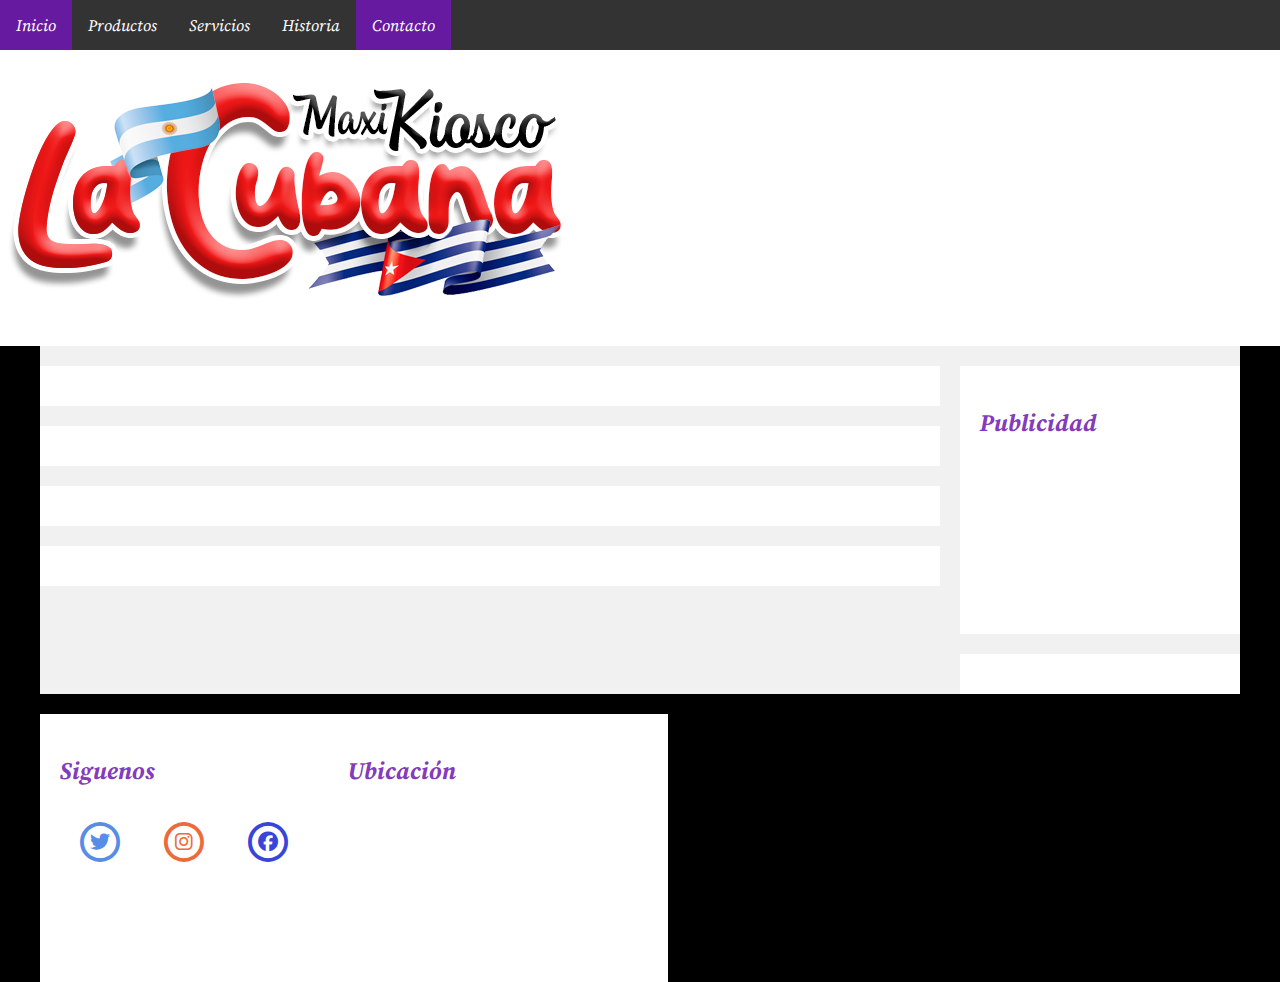
==== contacto.html @ 60efcc75 "Iluminación de cada sección en el nav" ====
<!DOCTYPE html>
<html lang="en">

<head>
    <meta charset="UTF-8">
    <meta http-equiv="X-UA-Compatible" content="IE=edge">
    <meta name="viewport" content="width=device-width, initial-scale=1.0">
    <title>Contacto - MaxiKiosco La Cubana</title>
    <link rel="stylesheet" href="https://fonts.googleapis.com/css?family=Sofia">
    <link rel="preconnect" href="https://fonts.googleapis.com">
    <link rel="preconnect" href="https://fonts.gstatic.com" crossorigin>
    <link href="https://fonts.googleapis.com/css2?family=Neonderthaw&family=Source+Serif+Pro:wght@200&display=swap" rel="stylesheet">
    <link rel="stylesheet" href="https://cdnjs.cloudflare.com/ajax/libs/font-awesome/6.2.0/css/all.min.css" type="text/css">
    <link rel="stylesheet" href="css/style3.css" type="text/css">
    <link rel="stylesheet" href="css/slider.css" type="text/css">
    
    <link rel="icon" href="img/favicon.ico">
</head>


<body>
    <nav>
        <ul>
            <li><a href="index.html">Inicio</a></li>
            <li><a href="products.html">Productos</a></li>
            <li><a href="services.html">Servicios</a></li>
            <li><a href="history.html">Historia</a></li>
            <li><a href="contacto.html" class="active">Contacto</a></li>
            <!--<li style="float:right"><a class="active" href="#about">About</a></li> -->
        </ul>
    </nav>

    <div class="header">
        <h1></h1>
        <p></p>
    </div>
    <div class="wrapper">
        <div class="row">
            <div class="leftcolumn">
                <div class="cardhome">
                    
                 
                </div>

                <div class="cardhome">

                     
                </div>

                
                <div class="cardhome">
                    
                </div>
                <div class="cardhome">

                </div>
            </div>
            <div class="rightcolumn">
                <div class="cardhome">
                    <h2>Publicidad</h2>
                    <iframe style="width: 100%;" height="auto" src="https://www.youtube.com/embed/sDeI4YKv9d8" title="YouTube video player" frameborder="0" allow="accelerometer; autoplay; clipboard-write; encrypted-media; gyroscope; picture-in-picture; web-share" allowfullscreen></iframe>
                </div>
                <div class="cardhome">
                    </div>
    
                </div>

                <div class="cardhome">
                    <h2>Siguenos</h2>
                    <p class="red-socials">
                        <span class="fa-stack fa-lg" style="color:#578de6;">
                            <i class="fa fa-circle fa-regular fa-stack-2x"></i>
                            <i class="fa fa-brands fa-twitter fa-stack-1x"></i>
                        </span>

                        <span class="fa-stack fa-lg"  style="color:#ed6b3b;">
                            <i class="fa fa-circle fa-regular fa-stack-2x"></i>
                            <i class="fa fa-brands fa-instagram fa-stack-1x"></i>
                        </span>

                        <span class="fa-stack fa-lg"  style="color:#3745db;">
                            <i class="fa fa-circle fa-regular fa-stack-2x"></i>
                            <i class="fa fa-brands fa-facebook fa-stack-1x"></i>
                        </span>
                    </p>
                </div>
                <div class="cardhome">
                    <h2>Ubicación</h2>
                    <iframe src="https://www.google.com/maps/embed?pb=!1m18!1m12!1m3!1d3284.3042727448355!2d-58.50144902482767!3d-34.596466657114256!2m3!1f0!2f0!3f0!3m2!1i1024!2i768!4f13.1!3m3!1m2!1s0x95bcb630ca2d4961%3A0x1ed31b2169eacf23!2sKiosco%20%22La%20Cubana%22!5e0!3m2!1ses!2sar!4v1683411935389!5m2!1ses!2sar" style="border:0; width: 100%; height: auto;" allowfullscreen="" loading="lazy" referrerpolicy="no-referrer-when-downgrade"></iframe>
                </div>
            </div>
        </div>
    </div>
    <!-- <script type="text/javascript" src="javascript/api_rest_home.js"></script> -->

</body>

</html>
---- css/style3.css ----
html {
    height: 100%;
}

nav a:hover {
    text-decoration: none;
    color: #fff;
}

body {
    margin: 0 0;
    font-family: "Source Serif Pro", sans-serif;
    font-style: italic;
}

nav>ul {
    list-style-type: none;
    margin: 0;
    padding: 0;
    overflow: hidden;
    background-color: #333;
}

nav>ul>li {
    float: left;
}

nav>ul>li a {
    display: block;
    color: white;
    text-align: center;
    padding: 14px 16px;
    text-decoration: none;
}

/* Change the link color to #111 (black) on hover */
nav>ul>li a:hover {
    background-color: #6e17b0de;
}

.active {
    background-color: #6e17b0de;
}

.flex-container {
    padding: 0;
    margin: 0;
    list-style: none;
    display: flex;
    align-items: center;
    justify-content: center;
}

.page-title {
    margin-top: 25px;
    margin-bottom: 25px;
    text-align: center;
    font-weight: bold;
    font-size: 42px;
    color: #6e17b0de;
}


.header {
    padding: 140px;
    text-align: left;
    background-image: url('../img/Logo.png');
    background-repeat: no-repeat;
}

.header h1 {
    font-size: 50px;
    color: #b0178f;
    font-weight: bold;
}

.header p {
    color: black solid;
}

.band {
    width: 90%;
    max-width: 1240px;
    margin: 0 auto;

    display: grid;

    grid-template-columns: 1fr;
    grid-template-rows: auto;
    grid-gap: 20px;

}

@media only screen and (min-width: 420px) {
    .band {
        grid-template-columns: 1fr;
    }

    .item-1 {
        grid-column: 1/ span 2;
    }

    .item-1 h1 {
        font-size: 30px;
    }
}

@media only screen and (min-width: 620px) {
    .band {
        grid-template-columns: 1fr 1fr;
    }

    .item-1 {
        grid-column: 1/ span 2;
    }

    .item-1 h1 {
        font-size: 30px;
    }
}

@media only screen and (min-width: 850px) {
    .band {
        grid-template-columns: 1fr 1fr 1fr;
    }
}

/* card */

.card {
    min-height: 100%;
    background: white;
    box-shadow: 0 2px 5px rgba(0, 0, 0, 0.1);
    display: flex;
    flex-direction: column;
    text-decoration: none;
    color: #444;
    position: relative;
    top: 0;
    transition: all .1s ease-in;
}

.card:hover {
    top: -2px;
    box-shadow: 0 4px 5px rgba(0, 0, 0, 0.2);
}

.card article {
    padding: 20px;
    display: flex;

    flex: 1;
    justify-content: space-between;
    flex-direction: column;

}

.card .thumb {
    padding-bottom: 60%;
    background-size: cover;
    background-position: center center;
}

.card p {
    flex: 1;
    /* make p grow to fill available space*/
    line-height: 1.4;
}

.card h1,
h2 {
    flex: 1;
    /* make p grow to fill available space*/
    color: #6e17b0de;
}

/* typography */
h1 {
    font-size: 20px;
    margin: 0;
    color: #333;
}

.card span {
    font-size: 12px;
    font-weight: bold;
    color: #999;
    text-transform: uppercase;
    letter-spacing: .05em;
    margin: 2em 0 0 0;
}

* {
    box-sizing: border-box;
}

.wrapper{
    padding: 0px 40px;
    background-color: black;
}


.leftcolumn {
    float: left;
    width: 75%;
    background-color: #f1f1f1;
}

/* Right column */
.rightcolumn {
    float: left;
    width: 25%;
    background-color: #f1f1f1;
    padding-left: 20px;
}

.seeall {
    text-align: center;
    width: 100%;
    text-decoration: none;
    padding: 20px 30px;
    display: inline-block;
    color: #fff;
    background-color: #6e17b0de;
    margin-top: 10px;
}

.image-desc {
    background-color: #6e17b0de;
    width: 100%;
    padding: 10px;
    max-height: 500px;
}

.image-product {
    background-color: #6e17b0de;
    padding: 5px;
    max-height: 500px;
}
.red-socials {
    text-align: center;
}

.red-socials span {
    margin: 15px 15px;
}

/* Add a card effect for articles */
.cardhome {
    background-color: white;
    padding: 20px;
    margin-top: 20px;
}

/* Clear floats after the columns */
.row:after {
    content: "";
    display: table;
    clear: both;
}


@media screen and (max-width: 800px) {

    .leftcolumn,
    .rightcolumn {
        width: 100%;
        padding: 0;
    }
}


/* Responsive layout - when the screen is less than 400px wide, make the navigation links stack on top of each other instead of next to each other */
@media screen and (max-width: 400px) {
    .topnav a {
        float: none;
        width: 100%;
    }
}

.more-pupulate>.image-desc {
    transition: all .13 ease-in;
    cursor: pointer;
}


.more-pupulate>.image-desc:hover {
    top: -2px;
    box-shadow: 0 4px 5px rgba(0, 0, 0, 0.2);
    opacity: .3;
}

.btn-see {
    text-align: center;
    text-decoration: none;
    padding: 5px 20px;
    color: #fff;
    background-color: #6e17b0de;
    margin-top: 10px;

}

div.containerDetail {
    width: 70%;
    margin: 0 auto;
}

.row {
    display: flex;
    flex-direction: row;
    flex-wrap: wrap;

}

.column {
    display: flex;
    flex-direction: column;
    flex-basis: 100%;
    flex: 1;
}

.columnimage {
    flex: 50%;
}

.column .content {
    padding: 0px 30px;
}

.column .content span {
    font-size: 12px;
    font-weight: bold;
    color: #999;
    text-transform: uppercase;
    letter-spacing: .05em;
    margin: 2em 0 0 0;
    display: block;
}
@font-face {
    font-family: 'Neon';
    src: url('font/Neonderthaw-Regular.ttf') format('truetype');
    font-style: normal;
    font-weight: normal;
}
---- css/slider.css ----
.slide {
     position: relative;
     box-shadow: 0px 1px 6px rgba(0, 0, 0, 0.64);
     margin-top: 0px;
 }

 .slide-inner {
     position: relative;
     overflow: hidden;
     width: 100%;
     height: calc(550px + 3em);
 }

 .slide-open:checked+.slide-item {
     position: static;
     opacity: 100;
 }

 .slide-item {
     position: absolute;
     opacity: 0;
     -webkit-transition: opacity 0.6s ease-out;
     transition: opacity 0.6s ease-out;
 }

 .slide-item img {
     display: block;
     height: auto;
     max-width: 100%;
     width: 100%;
 }

 .slide-control {
     background: rgba(0, 0, 0, 0.28);
     border-radius: 50%;
     color: #fff;
     cursor: pointer;
     display: none;
     font-size: 40px;
     height: 40px;
     line-height: 35px;
     position: absolute;
     top: 50%;
     -webkit-transform: translate(0, -50%);
     cursor: pointer;
     -ms-transform: translate(0, -50%);
     transform: translate(0, -50%);
     text-align: center;
     width: 40px;
     z-index: 10;
 }

 .slide-control.prev {
     left: 2%;
 }

 .slide-control.next {
     right: 2%;
 }

 .slide-control:hover {
     background: rgba(0, 0, 0, 0.8);
     color: #aaaaaa;
 }

 #slide-1:checked~.control-1,
 #slide-2:checked~.control-2,
 #slide-3:checked~.control-3 {
     display: block;
 }

 .slide-indicador {
     list-style: none;
     margin: 0;
     padding: 0;
     position: absolute;
     bottom: 2%;
     left: 0;
     right: 0;
     text-align: center;
     z-index: 10;
 }

 .slide-indicador li {
     display: inline-block;
     margin: 0 5px;
 }

 .slide-circulo {
     color: #828282;
     cursor: pointer;
     display: block;
     font-size: 35px;
 }

 .slide-circulo:hover {
     color: #aaaaaa;
 }

 #slide-1:checked~.control-1~.slide-indicador li:nth-child(1) .slide-circulo,
 #slide-2:checked~.control-2~.slide-indicador li:nth-child(2) .slide-circulo,
 #slide-3:checked~.control-3~.slide-indicador li:nth-child(3) .slide-circulo {
     color: #428bca;
 }

 #titulo {
     width: 100%;
     position: absolute;
     padding: 0px;
     margin: 0px auto;
     text-align: center;
     font-size: 27px;
     color: rgba(255, 255, 255, 1);
     font-family: 'Open Sans', sans-serif;
     z-index: 9999;
     text-shadow: 0px 1px 2px rgba(0, 0, 0, 0.33),
         -1px 0px 2px rgba(255, 255, 255, 0);
 }
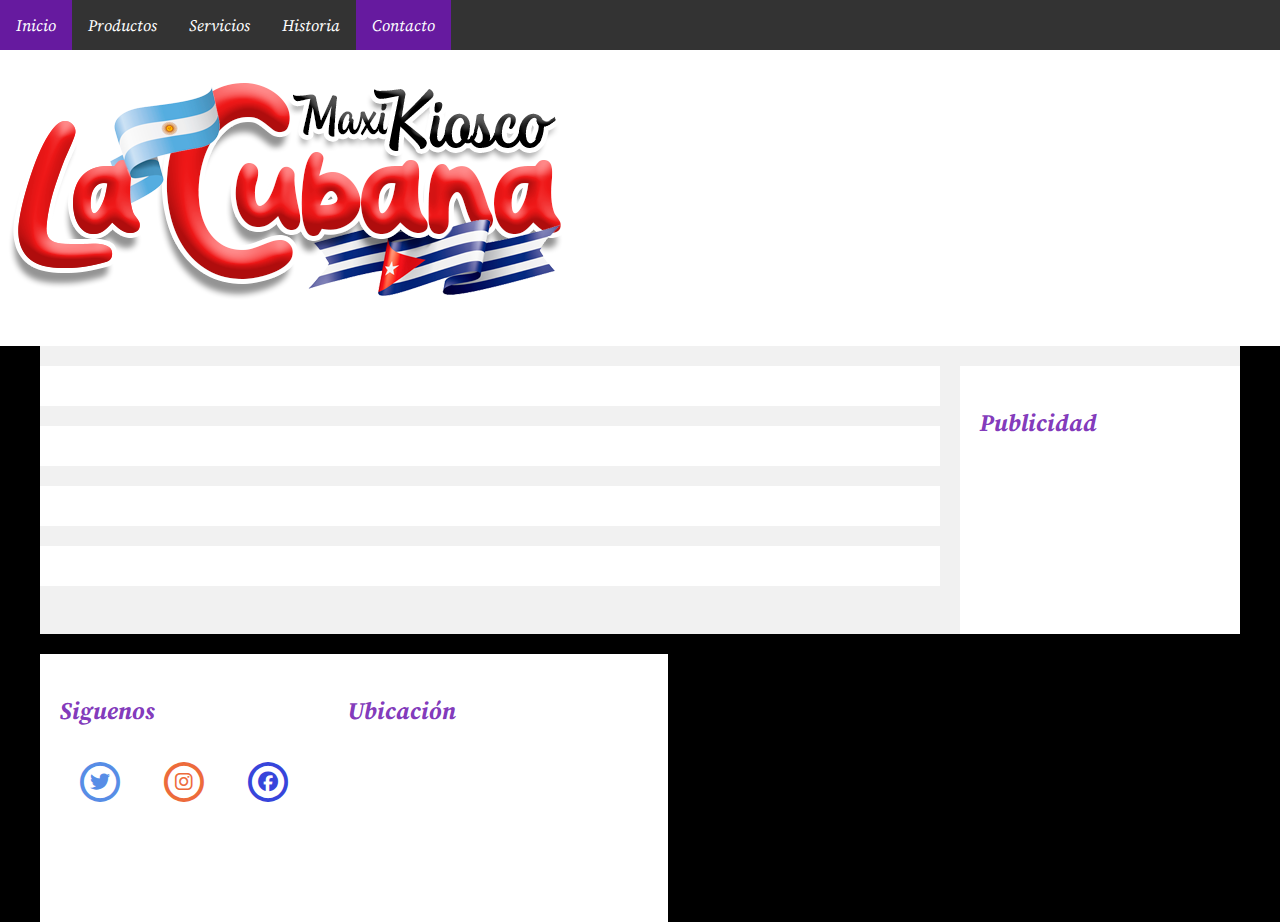
==== commit 4d5b3824: "Quité un div perdido bajo la publicidad" ====
--- a/contacto.html
+++ b/contacto.html
@@ -60,10 +60,8 @@
                     <h2>Publicidad</h2>
                     <iframe style="width: 100%;" height="auto" src="https://www.youtube.com/embed/sDeI4YKv9d8" title="YouTube video player" frameborder="0" allow="accelerometer; autoplay; clipboard-write; encrypted-media; gyroscope; picture-in-picture; web-share" allowfullscreen></iframe>
                 </div>
-                <div class="cardhome">
-                    </div>
-    
-                </div>
+                
+            </div>
 
                 <div class="cardhome">
                     <h2>Siguenos</h2>
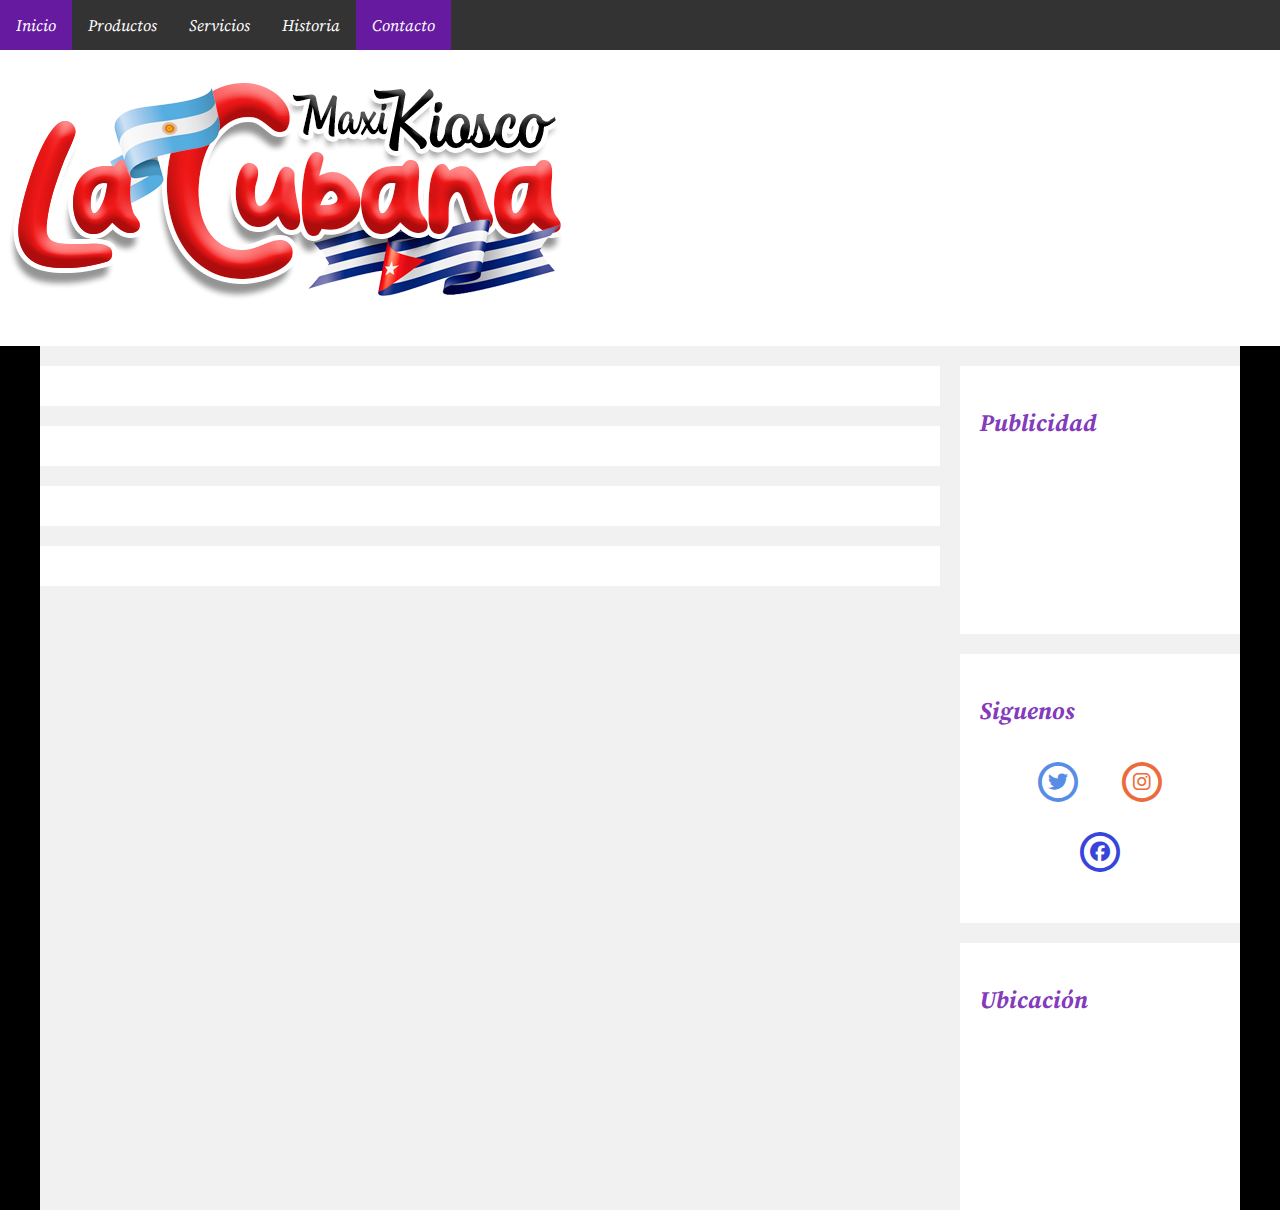
==== commit 0bce48c8: "otro div perdido" ====
--- a/contacto.html
+++ b/contacto.html
@@ -61,7 +61,7 @@
                     <iframe style="width: 100%;" height="auto" src="https://www.youtube.com/embed/sDeI4YKv9d8" title="YouTube video player" frameborder="0" allow="accelerometer; autoplay; clipboard-write; encrypted-media; gyroscope; picture-in-picture; web-share" allowfullscreen></iframe>
                 </div>
                 
-            </div>
+            
 
                 <div class="cardhome">
                     <h2>Siguenos</h2>
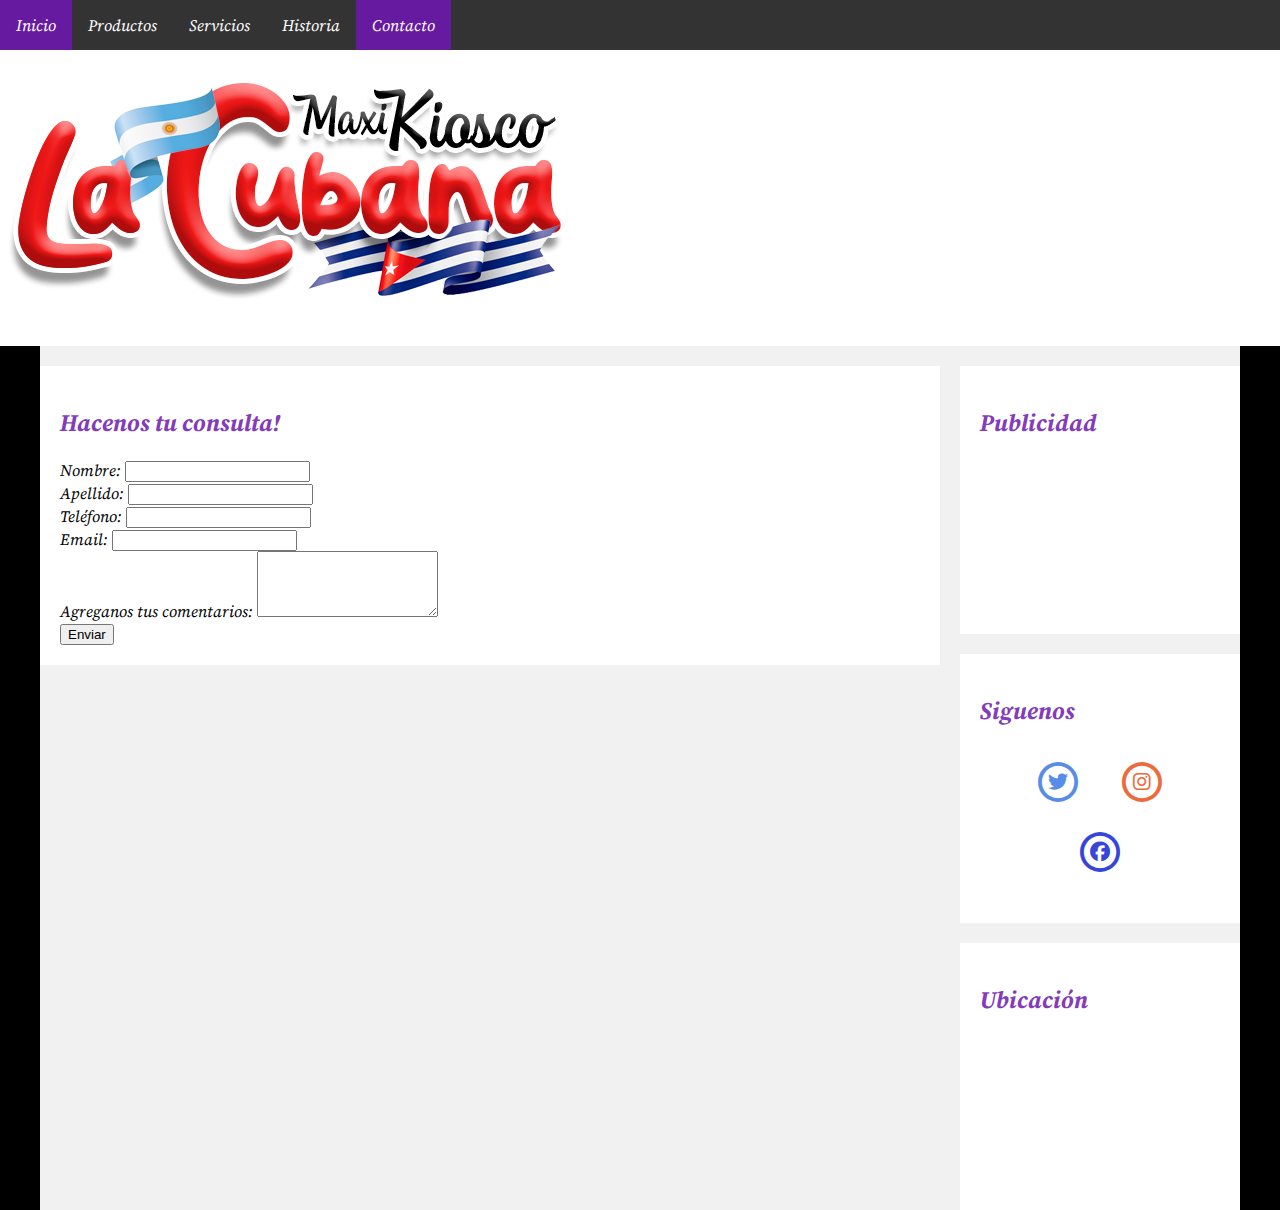
==== commit c9b77ba1: "Add files via upload" ====
--- a/contacto.html
+++ b/contacto.html
@@ -9,12 +9,16 @@
     <link rel="stylesheet" href="https://fonts.googleapis.com/css?family=Sofia">
     <link rel="preconnect" href="https://fonts.googleapis.com">
     <link rel="preconnect" href="https://fonts.gstatic.com" crossorigin>
-    <link href="https://fonts.googleapis.com/css2?family=Neonderthaw&family=Source+Serif+Pro:wght@200&display=swap" rel="stylesheet">
-    <link rel="stylesheet" href="https://cdnjs.cloudflare.com/ajax/libs/font-awesome/6.2.0/css/all.min.css" type="text/css">
+    <link href="https://fonts.googleapis.com/css2?family=Neonderthaw&family=Source+Serif+Pro:wght@200&display=swap"
+        rel="stylesheet">
+    <link rel="stylesheet" href="https://cdnjs.cloudflare.com/ajax/libs/font-awesome/6.2.0/css/all.min.css"
+        type="text/css">
     <link rel="stylesheet" href="css/style3.css" type="text/css">
     <link rel="stylesheet" href="css/slider.css" type="text/css">
-    
+    <link rel="stylesheet" href="css/formulario.css" type="text/css">
+
     <link rel="icon" href="img/favicon.ico">
+    <script src="javascript/formulario.js"></script>
 </head>
 
 
@@ -38,11 +42,37 @@
         <div class="row">
             <div class="leftcolumn">
                 <div class="cardhome">
-                    
-                 
+                    <div class="container">
+                        <h2>Hacenos tu consulta!</h2>
+                        <form action="#" method="post">
+                            <div class="form-group col-lg-6 col-md-6 col-sm-12">
+                                <label for="nombre">Nombre:</label>
+                                <input type="text" class="form-control" id="nombre" name="nombre" required>
+                            </div>
+                            <div class="form-group col-lg-6 col-md-6 col-sm-12">
+                                <label for="apellido">Apellido:</label>
+                                <input type="text" class="form-control" id="apellido" name="apellido" required>
+                            </div>
+                            <div class="form-group col-lg-6 col-md-6 col-sm-12">
+                                <label for="telefono">Teléfono:</label>
+                                <input type="tel" class="form-control" id="telefono" name="telefono" required>
+                            </div>
+                            <div class="form-group col-lg-6 col-md-6 col-sm-12">
+                                <label for="email">Email:</label>
+                                <input type="email" class="form-control" id="email" name="email" required>
+                            </div>
+                            <div class="form-group">
+                                <label for="comentarios">Agreganos tus comentarios:</label>
+                                <textarea class="form-control" id="comentarios" name="comentarios" rows="4"
+                                    required></textarea>
+                            </div>
+                            <button type="submit" class="btn btn-primary">Enviar</button>
+                        </form>
+                    </div>
+
                 </div>
 
-                <div class="cardhome">
+                <!-- <div class="cardhome">
 
                      
                 </div>
@@ -53,15 +83,20 @@
                 </div>
                 <div class="cardhome">
 
-                </div>
+                </div> -->
+
+
             </div>
             <div class="rightcolumn">
                 <div class="cardhome">
                     <h2>Publicidad</h2>
-                    <iframe style="width: 100%;" height="auto" src="https://www.youtube.com/embed/sDeI4YKv9d8" title="YouTube video player" frameborder="0" allow="accelerometer; autoplay; clipboard-write; encrypted-media; gyroscope; picture-in-picture; web-share" allowfullscreen></iframe>
+                    <iframe style="width: 100%;" height="auto" src="https://www.youtube.com/embed/sDeI4YKv9d8"
+                        title="YouTube video player" frameborder="0"
+                        allow="accelerometer; autoplay; clipboard-write; encrypted-media; gyroscope; picture-in-picture; web-share"
+                        allowfullscreen></iframe>
                 </div>
-                
-            
+
+
 
                 <div class="cardhome">
                     <h2>Siguenos</h2>
@@ -71,12 +106,12 @@
                             <i class="fa fa-brands fa-twitter fa-stack-1x"></i>
                         </span>
 
-                        <span class="fa-stack fa-lg"  style="color:#ed6b3b;">
+                        <span class="fa-stack fa-lg" style="color:#ed6b3b;">
                             <i class="fa fa-circle fa-regular fa-stack-2x"></i>
                             <i class="fa fa-brands fa-instagram fa-stack-1x"></i>
                         </span>
 
-                        <span class="fa-stack fa-lg"  style="color:#3745db;">
+                        <span class="fa-stack fa-lg" style="color:#3745db;">
                             <i class="fa fa-circle fa-regular fa-stack-2x"></i>
                             <i class="fa fa-brands fa-facebook fa-stack-1x"></i>
                         </span>
@@ -84,14 +119,18 @@
                 </div>
                 <div class="cardhome">
                     <h2>Ubicación</h2>
-                    <iframe src="https://www.google.com/maps/embed?pb=!1m18!1m12!1m3!1d3284.3042727448355!2d-58.50144902482767!3d-34.596466657114256!2m3!1f0!2f0!3f0!3m2!1i1024!2i768!4f13.1!3m3!1m2!1s0x95bcb630ca2d4961%3A0x1ed31b2169eacf23!2sKiosco%20%22La%20Cubana%22!5e0!3m2!1ses!2sar!4v1683411935389!5m2!1ses!2sar" style="border:0; width: 100%; height: auto;" allowfullscreen="" loading="lazy" referrerpolicy="no-referrer-when-downgrade"></iframe>
+                    <iframe
+                        src="https://www.google.com/maps/embed?pb=!1m18!1m12!1m3!1d3284.3042727448355!2d-58.50144902482767!3d-34.596466657114256!2m3!1f0!2f0!3f0!3m2!1i1024!2i768!4f13.1!3m3!1m2!1s0x95bcb630ca2d4961%3A0x1ed31b2169eacf23!2sKiosco%20%22La%20Cubana%22!5e0!3m2!1ses!2sar!4v1683411935389!5m2!1ses!2sar"
+                        style="border:0; width: 100%; height: auto;" allowfullscreen="" loading="lazy"
+                        referrerpolicy="no-referrer-when-downgrade"></iframe>
                 </div>
             </div>
         </div>
     </div>
     <!-- <script type="text/javascript" src="javascript/api_rest_home.js"></script> -->
 
+    <script type="text/javascript" src="javascript/eventos.js"></script>
+    <script type="text/javascript" src="javascript/validation.js"></script>
 </body>
 
-</html>
-
+</html>--- a/css/style3.css
+++ b/css/style3.css
@@ -320,9 +320,49 @@
 }
 
 .columnimage {
-    flex: 50%;
-}
-
+    width: 100%;   
+    display: flex;
+}
+
+.columnimage figure{
+    position: relative;
+    overflow: hidden;
+    border-radius: 6px;
+    box-shadow: 0px 10px 6px rgba(0, 0, 0, 0.5);
+    cursor: pointer;
+    }
+
+.columnimage figure img{
+    width: 100%;
+    height: 100%;
+    transition: all 500ms ease-out;
+}    
+
+.columnimage figure .layer{
+    position: absolute;
+    text-align: center;
+    justify-content: center;
+    top: 0;
+    width: 100%;
+    height: 100%;
+    background: rgba(136, 83, 183, 0.3);
+    transition: all 500ms ease-out;
+    opacity: 0;
+    visibility: hidden;
+    text-align: center;
+}
+
+.columnimage figure:hover  > .layer{
+    opacity: 1;
+    visibility: visible;
+}
+
+.columnimage figure:hover  > .layer a{
+    margin-top: 50px;
+    margin-bottom: 15px;
+
+ }
+    
 .column .content {
     padding: 0px 30px;
 }
@@ -342,3 +382,14 @@
     font-style: normal;
     font-weight: normal;
 }
+
+div a {
+    text-decoration: none;
+    color: white;
+    font-size: 22px;
+    font-weight: bold;
+    line-height: 15;
+    width: 100%;
+    max-width: 220px;
+    margin: auto;
+}
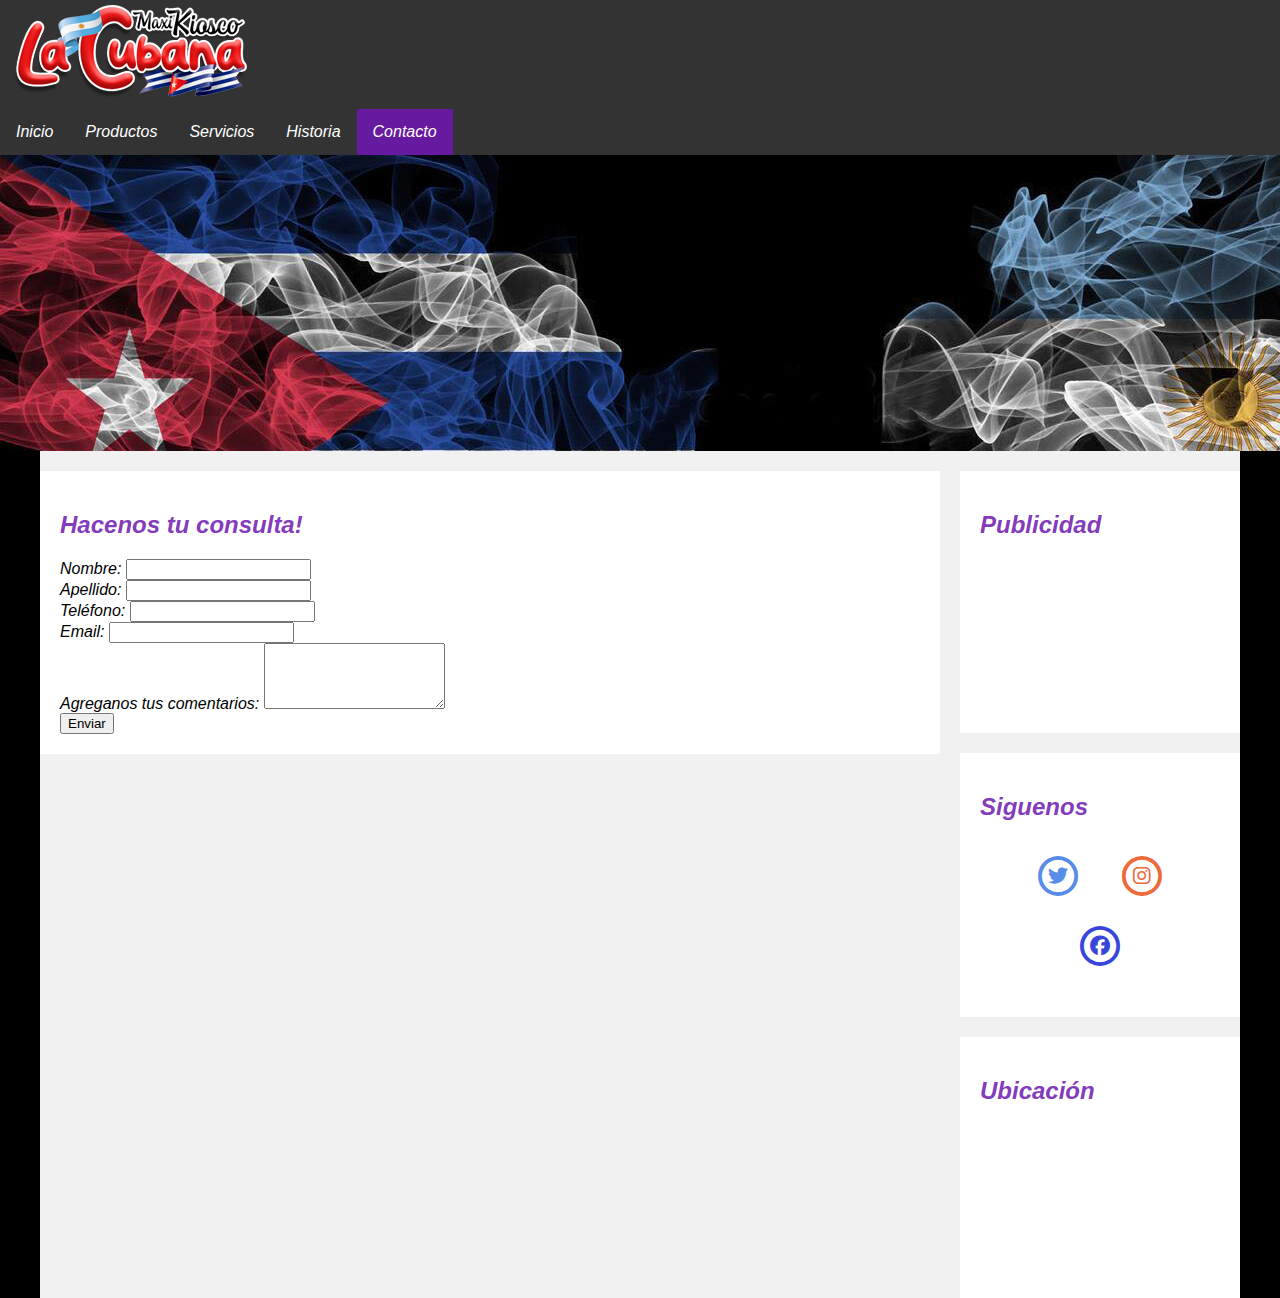
==== commit eeaa6ab7: "Haciendo unos ajustes en la pagina de contactos y Historia. Falta los estilos y animaciones de la pa" ====
--- a/contacto.html
+++ b/contacto.html
@@ -7,8 +7,11 @@
     <meta name="viewport" content="width=device-width, initial-scale=1.0">
     <title>Contacto - MaxiKiosco La Cubana</title>
     <link rel="stylesheet" href="https://fonts.googleapis.com/css?family=Sofia">
-    <link rel="preconnect" href="https://fonts.googleapis.com">
-    <link rel="preconnect" href="https://fonts.gstatic.com" crossorigin>
+    <link rel="stylesheet" href="https://fonts.googleapis.com/css?family=Sofia">
+    <link rel="stylesheet" href="https://cdnjs.cloudflare.com/ajax/libs/font-awesome/6.2.0/css/all.min.css" type="text/css">
+
+    <link rel="stylesheet" href="https://cdn.jsdelivr.net/npm/bootstrap@4.6.2/dist/css/bootstrap.min.css"
+        integrity="sha384-xOolHFLEh07PJGoPkLv1IbcEPTNtaed2xpHsD9ESMhqIYd0nLMwNLD69Npy4HI+N" crossorigin="anonymous">
     <link href="https://fonts.googleapis.com/css2?family=Neonderthaw&family=Source+Serif+Pro:wght@200&display=swap"
         rel="stylesheet">
     <link rel="stylesheet" href="https://cdnjs.cloudflare.com/ajax/libs/font-awesome/6.2.0/css/all.min.css"
@@ -25,6 +28,8 @@
 <body>
     <nav>
         <ul>
+            <img src="img/LogoPeque.png">
+            <br>
             <li><a href="index.html">Inicio</a></li>
             <li><a href="products.html">Productos</a></li>
             <li><a href="services.html">Servicios</a></li>
@@ -71,19 +76,6 @@
                     </div>
 
                 </div>
-
-                <!-- <div class="cardhome">
-
-                     
-                </div>
-
-                
-                <div class="cardhome">
-                    
-                </div>
-                <div class="cardhome">
-
-                </div> -->
 
 
             </div>
--- a/css/style3.css
+++ b/css/style3.css
@@ -9,7 +9,7 @@
 
 body {
     margin: 0 0;
-    font-family: "Source Serif Pro", sans-serif;
+    font-family: "Aarial", Arial, Helvetica, sans-serif;
     font-style: italic;
 }
 
@@ -64,7 +64,7 @@
 .header {
     padding: 140px;
     text-align: left;
-    background-image: url('../img/Logo.png');
+    background-image: url('../img/banner.jpg');
     background-repeat: no-repeat;
 }
 
@@ -214,6 +214,15 @@
     padding-left: 20px;
 }
 
+.leftcolumngall {
+    float: left;
+    width: 50%;
+}
+
+.rightcolumngall {
+    float: left;
+    width: 50%;
+}
 .seeall {
     text-align: center;
     width: 100%;
@@ -263,7 +272,9 @@
 @media screen and (max-width: 800px) {
 
     .leftcolumn,
-    .rightcolumn {
+    .rightcolumn,
+    .leftcolumngall,
+    .rightcolumngall {
         width: 100%;
         padding: 0;
     }
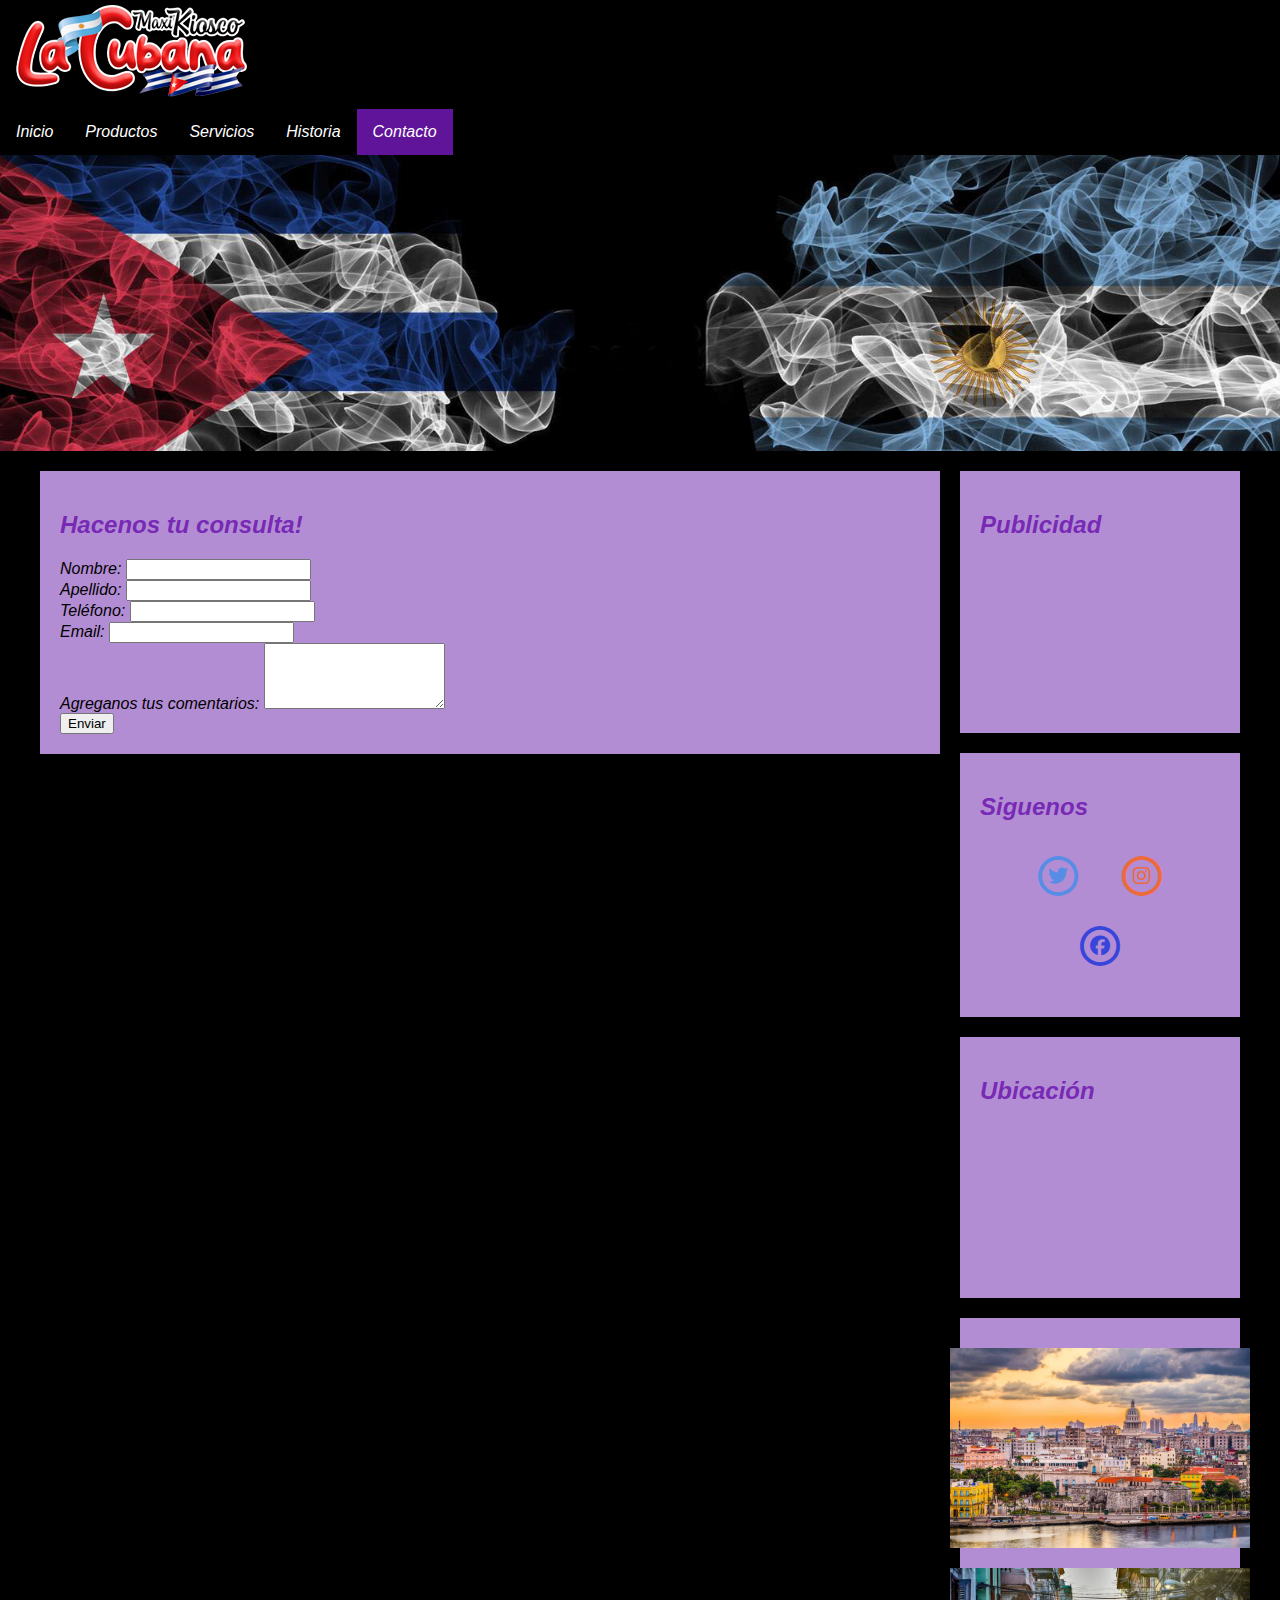
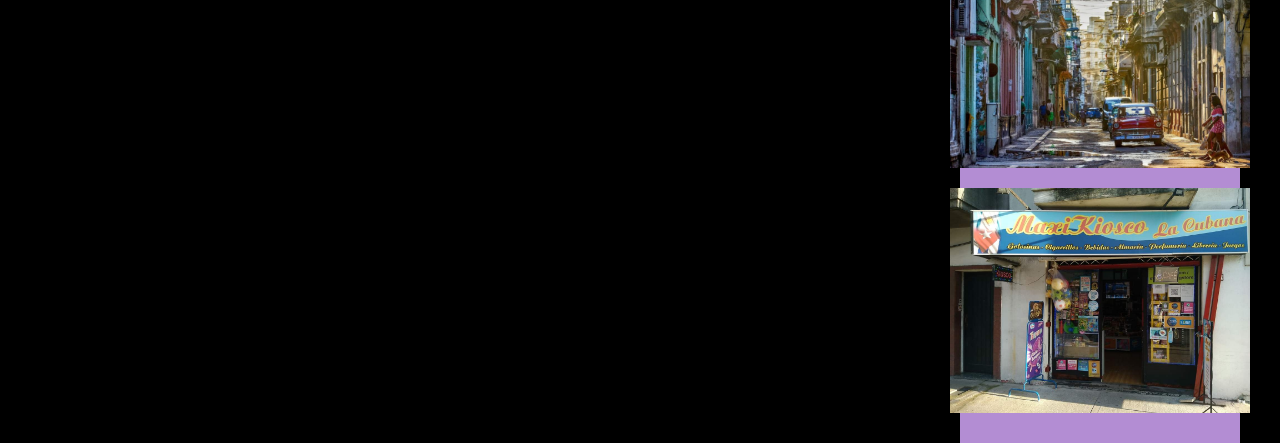
==== commit 852ea35d: "Añadiendo un pequeño script para hacer una galeria" ====
--- a/contacto.html
+++ b/contacto.html
@@ -116,10 +116,17 @@
                         style="border:0; width: 100%; height: auto;" allowfullscreen="" loading="lazy"
                         referrerpolicy="no-referrer-when-downgrade"></iframe>
                 </div>
+                <div class="cardhome">
+                    <div class="gallery">
+                        <img class="gallery-item" src="img/la-habana-1.jpg" alt="Imagen 1">
+                        <img class="gallery-item" src="img/la-habana-2.jpg" alt="Imagen 2">
+                        <img class="gallery-item" src="img/kiosco la cubana .jpg" alt="Imagen 3">
+                      </div>
+                </div>
             </div>
         </div>
     </div>
-    <!-- <script type="text/javascript" src="javascript/api_rest_home.js"></script> -->
+    <script src="javascript/eventos.js"></script>
 
     <script type="text/javascript" src="javascript/eventos.js"></script>
     <script type="text/javascript" src="javascript/validation.js"></script>
--- a/css/style3.css
+++ b/css/style3.css
@@ -18,7 +18,7 @@
     margin: 0;
     padding: 0;
     overflow: hidden;
-    background-color: #333;
+    background-color: #000000;
 }
 
 nav>ul>li {
@@ -66,6 +66,7 @@
     text-align: left;
     background-image: url('../img/banner.jpg');
     background-repeat: no-repeat;
+    background-size: cover;
 }
 
 .header h1 {
@@ -142,7 +143,7 @@
 
 .card:hover {
     top: -2px;
-    box-shadow: 0 4px 5px rgba(0, 0, 0, 0.2);
+    box-shadow: 0 4px 5px #000000;
 }
 
 .card article {
@@ -196,21 +197,21 @@
 
 .wrapper{
     padding: 0px 40px;
-    background-color: black;
+    background-color: #000000;
 }
 
 
 .leftcolumn {
     float: left;
     width: 75%;
-    background-color: #f1f1f1;
+    background-color: #000000;
 }
 
 /* Right column */
 .rightcolumn {
     float: left;
     width: 25%;
-    background-color: #f1f1f1;
+    background-color: #000000;
     padding-left: 20px;
 }
 
@@ -256,7 +257,7 @@
 
 /* Add a card effect for articles */
 .cardhome {
-    background-color: white;
+    background-color: rgb(179, 141, 211);
     padding: 20px;
     margin-top: 20px;
 }
@@ -404,3 +405,23 @@
     max-width: 220px;
     margin: auto;
 }
+
+.gallery {
+    display: flex;
+    flex-wrap: wrap;
+    justify-content: center;
+  }
+  
+  .gallery-item {
+    width: 300px; /* Ajusta el ancho de cada imagen según tus necesidades */
+    margin: 10px;
+  }
+  
+  .gallery-item img {
+    width: 100%;
+    height: auto;
+  }
+  
+  .hidden {
+    display: none;
+  }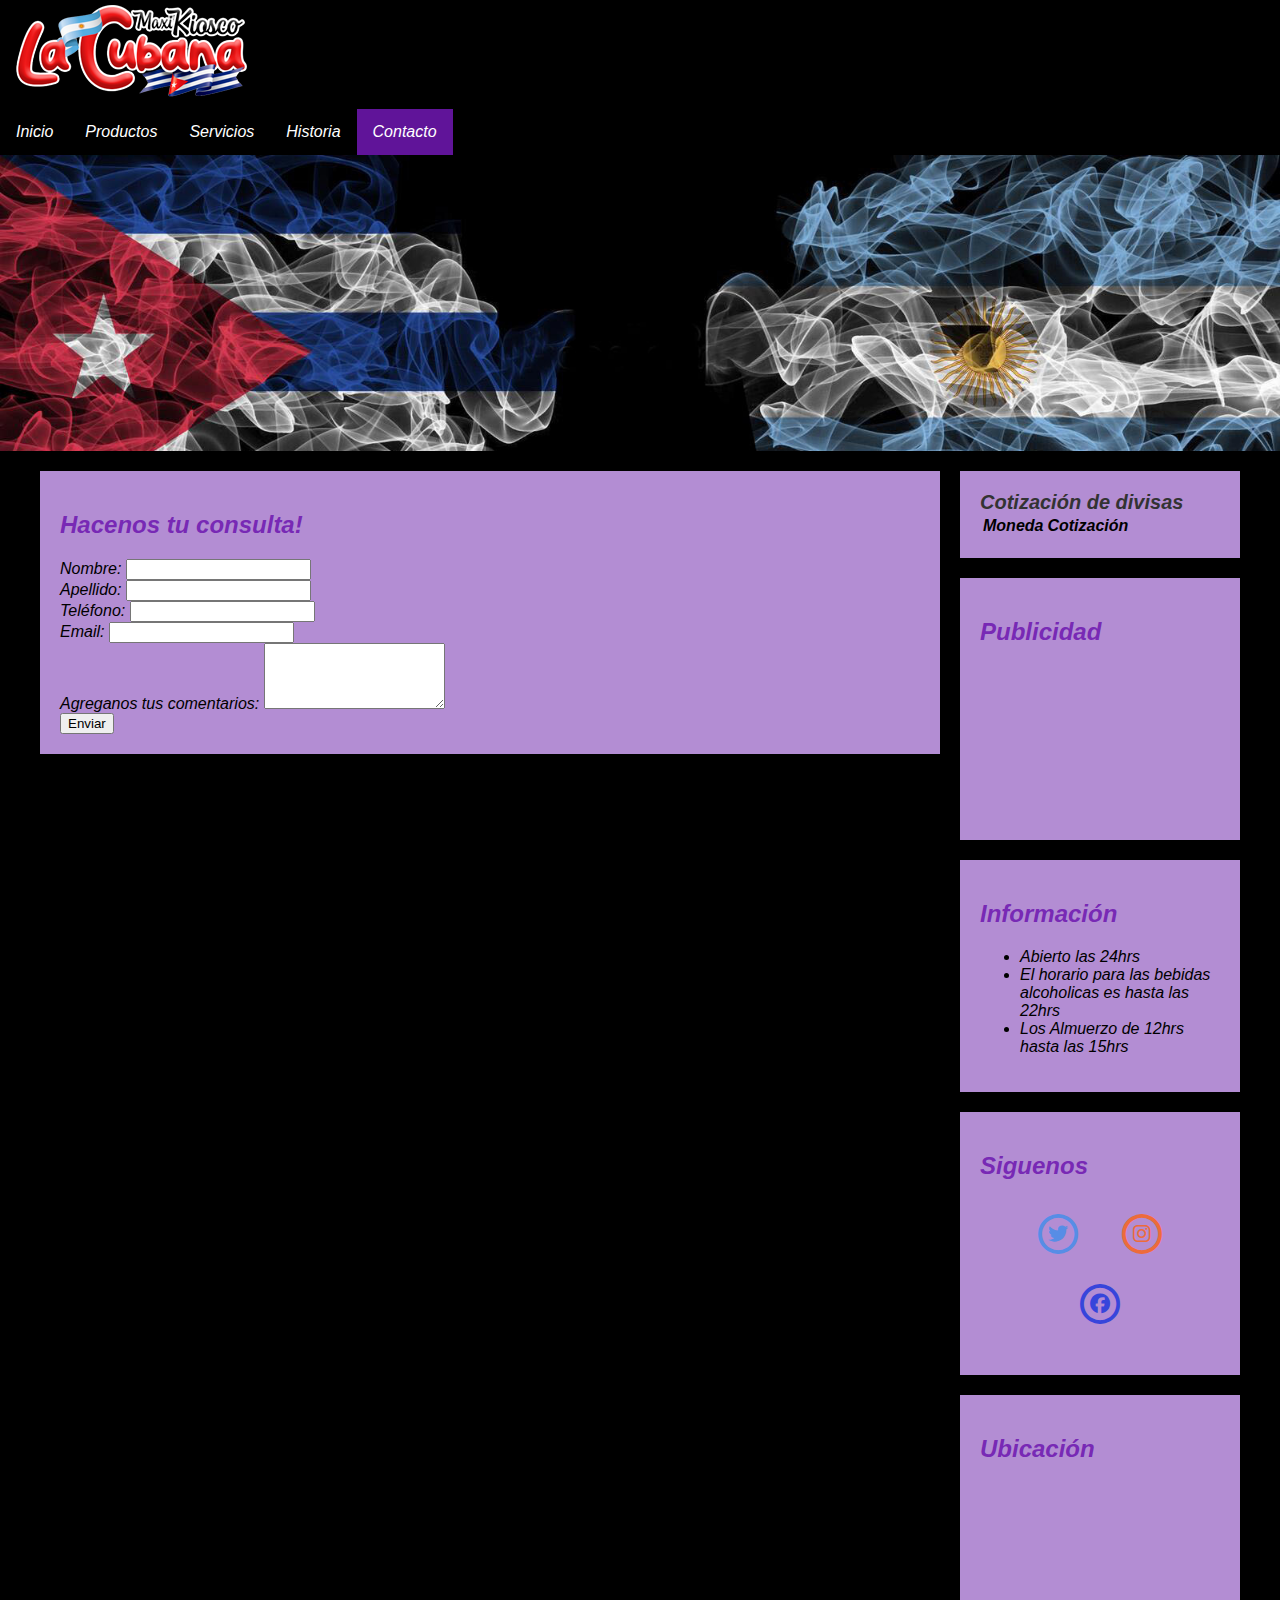
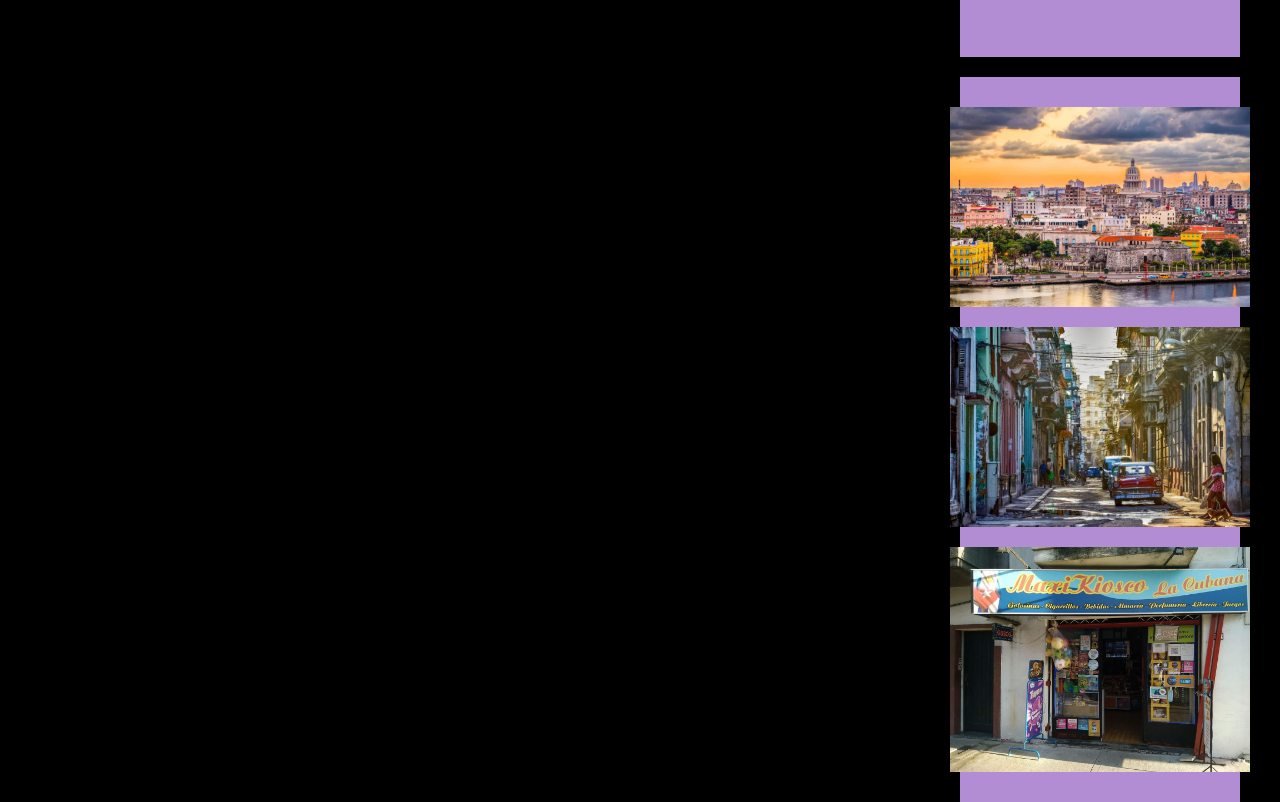
==== commit ebf83bcf: "- Añadiendo API para sber la cotizacion del dolar, peso y euro. - Eliminando referencias a documento" ====
--- a/contacto.html
+++ b/contacto.html
@@ -17,11 +17,9 @@
     <link rel="stylesheet" href="https://cdnjs.cloudflare.com/ajax/libs/font-awesome/6.2.0/css/all.min.css"
         type="text/css">
     <link rel="stylesheet" href="css/style3.css" type="text/css">
-    <link rel="stylesheet" href="css/slider.css" type="text/css">
-    <link rel="stylesheet" href="css/formulario.css" type="text/css">
-
     <link rel="icon" href="img/favicon.ico">
     <script src="javascript/formulario.js"></script>
+    <script src="https://code.jquery.com/jquery-3.6.0.min.js"></script>
 </head>
 
 
@@ -81,15 +79,32 @@
             </div>
             <div class="rightcolumn">
                 <div class="cardhome">
+                    <h1>Cotización de divisas</h1>
+                        <table id="exchange-rates">
+                          <thead>
+                            <tr>
+                              <th>Moneda</th>
+                              <th>Cotización</th>
+                            </tr>
+                          </thead>
+                          <tbody></tbody>
+                        </table>
+                 </div>
+                <div class="cardhome">
                     <h2>Publicidad</h2>
-                    <iframe style="width: 100%;" height="auto" src="https://www.youtube.com/embed/sDeI4YKv9d8"
-                        title="YouTube video player" frameborder="0"
-                        allow="accelerometer; autoplay; clipboard-write; encrypted-media; gyroscope; picture-in-picture; web-share"
-                        allowfullscreen></iframe>
+                    <iframe style="width: 100%;" height="auto" src="https://www.youtube.com/embed/sDeI4YKv9d8" title="YouTube video player" frameborder="0" allow="accelerometer; autoplay; clipboard-write; encrypted-media; gyroscope; picture-in-picture; web-share" allowfullscreen></iframe>
                 </div>
-
-
-
+                <div class="cardhome">
+                    <h2>Información</h2>
+                    <div class="more-pupulate">
+                        <ul>
+                            <li>Abierto las 24hrs</li>
+                            <li>El horario para las bebidas alcoholicas es hasta las 22hrs</li>
+                            <li>Los Almuerzo de 12hrs hasta las 15hrs</li>
+                        </ul>
+                    </div>
+    
+                </div>
                 <div class="cardhome">
                     <h2>Siguenos</h2>
                     <p class="red-socials">
@@ -98,23 +113,20 @@
                             <i class="fa fa-brands fa-twitter fa-stack-1x"></i>
                         </span>
 
-                        <span class="fa-stack fa-lg" style="color:#ed6b3b;">
+                        <span class="fa-stack fa-lg"  style="color:#ed6b3b;">
                             <i class="fa fa-circle fa-regular fa-stack-2x"></i>
                             <i class="fa fa-brands fa-instagram fa-stack-1x"></i>
                         </span>
 
-                        <span class="fa-stack fa-lg" style="color:#3745db;">
+                        <span class="fa-stack fa-lg"  style="color:#3745db;">
                             <i class="fa fa-circle fa-regular fa-stack-2x"></i>
                             <i class="fa fa-brands fa-facebook fa-stack-1x"></i>
                         </span>
                     </p>
-                </div>
+                </div>               
                 <div class="cardhome">
                     <h2>Ubicación</h2>
-                    <iframe
-                        src="https://www.google.com/maps/embed?pb=!1m18!1m12!1m3!1d3284.3042727448355!2d-58.50144902482767!3d-34.596466657114256!2m3!1f0!2f0!3f0!3m2!1i1024!2i768!4f13.1!3m3!1m2!1s0x95bcb630ca2d4961%3A0x1ed31b2169eacf23!2sKiosco%20%22La%20Cubana%22!5e0!3m2!1ses!2sar!4v1683411935389!5m2!1ses!2sar"
-                        style="border:0; width: 100%; height: auto;" allowfullscreen="" loading="lazy"
-                        referrerpolicy="no-referrer-when-downgrade"></iframe>
+                    <iframe src="https://www.google.com/maps/embed?pb=!1m18!1m12!1m3!1d3284.3042727448355!2d-58.50144902482767!3d-34.596466657114256!2m3!1f0!2f0!3f0!3m2!1i1024!2i768!4f13.1!3m3!1m2!1s0x95bcb630ca2d4961%3A0x1ed31b2169eacf23!2sKiosco%20%22La%20Cubana%22!5e0!3m2!1ses!2sar!4v1683411935389!5m2!1ses!2sar" style="border:0; width: 100%; height: auto;" allowfullscreen="" loading="lazy" referrerpolicy="no-referrer-when-downgrade"></iframe>
                 </div>
                 <div class="cardhome">
                     <div class="gallery">
@@ -127,8 +139,7 @@
         </div>
     </div>
     <script src="javascript/eventos.js"></script>
-
-    <script type="text/javascript" src="javascript/eventos.js"></script>
+    <script src="javascript/api_currencies.js"></script>
     <script type="text/javascript" src="javascript/validation.js"></script>
 </body>
 
